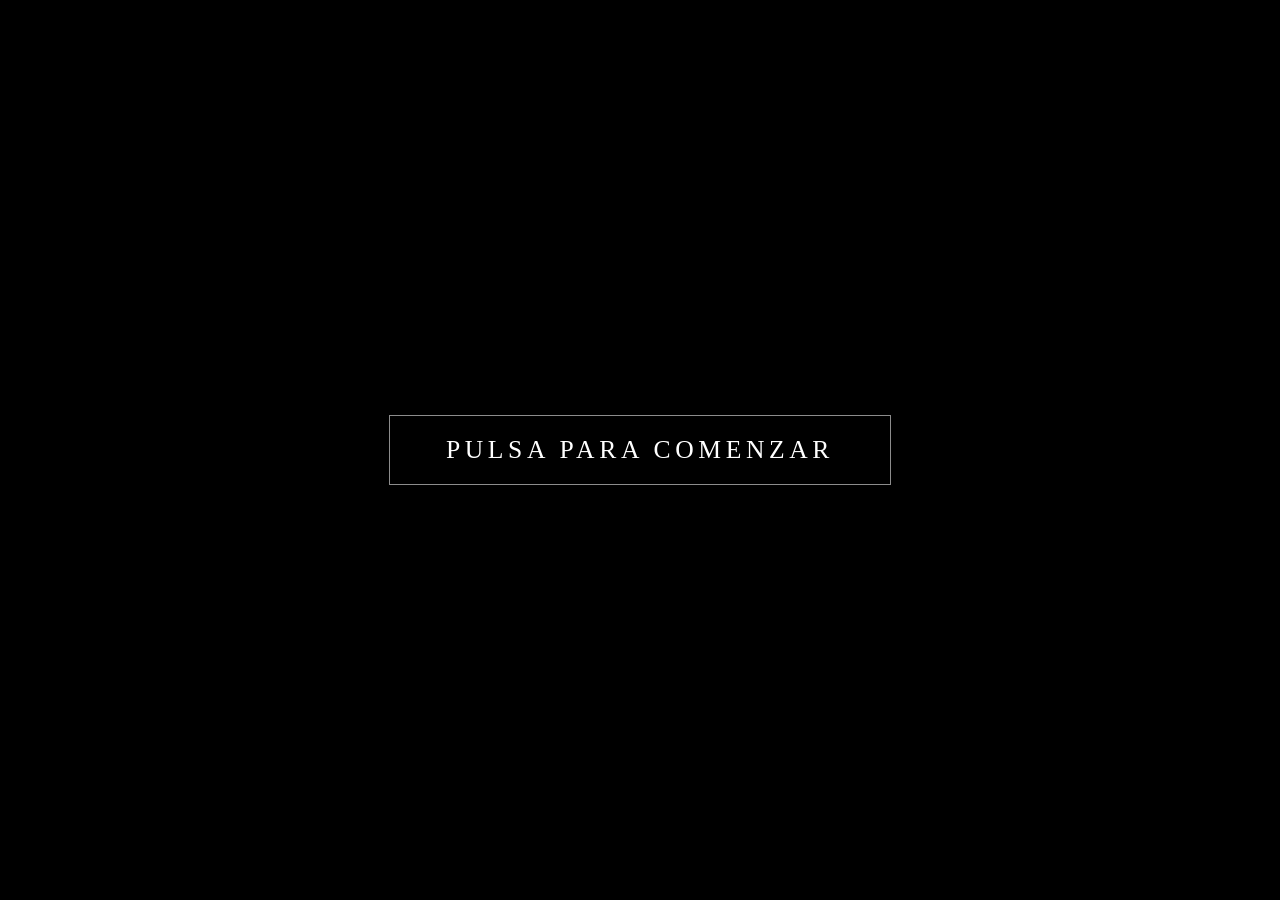
==== index.html @ db5686fe "cambio video mobile" ====
<!DOCTYPE html>
<html lang="es">
<head>
    <meta charset="UTF-8">
    <meta name="viewport" content="width=device-width, initial-scale=1.0, viewport-fit=cover">
    <meta name="apple-mobile-web-app-capable" content="yes">
    <meta name="apple-mobile-web-app-status-bar-style" content="black-translucent">
    <title>Elizabeth & Gonzalo | 21/11/26 | Sevilla</title>
    <link rel="stylesheet" href="css/index.css">
</head>
<body>
    <div class="video-wrapper">

        <!-- Vídeo mobile (vertical) -->
        <video id="introVideoMobile"
               class="intro-video intro-video-mobile"
               src="assets/videos/final_video_intro_sobre_2.mp4"
               playsinline
               preload="auto">
        </video>

        <!-- Vídeo tablet/desktop (horizontal) -->
        <video id="introVideoDesktop"
               class="intro-video intro-video-desktop"
               src="assets/videos/intro_16_9_final_con_sobre.mp4"
               playsinline
               preload="auto">
        </video>

        <!-- Overlay: pulsa para comenzar -->
        <div class="start-overlay" id="startOverlay" role="button" aria-label="Pulsa para comenzar">
            <span class="start-text">Pulsa para comenzar</span>
        </div>

        <!-- Overlay: fin del vídeo -->
        <div class="end-overlay hidden" id="endOverlay" aria-live="polite">
            <a href="main.html" class="btn-continue">Continuar</a>
            <button class="btn-replay" id="replayBtn">Volver a ver</button>
        </div>

    </div>

    <script>
        const videoMobile  = document.getElementById('introVideoMobile');
        const videoDesktop = document.getElementById('introVideoDesktop');
        const startOvl     = document.getElementById('startOverlay');
        const endOvl       = document.getElementById('endOverlay');
        const replayBtn    = document.getElementById('replayBtn');

        const mobileQuery = window.matchMedia('(max-width: 767px)');

        function activeVideo() {
            return mobileQuery.matches ? videoMobile : videoDesktop;
        }

        // Muestra el primer fotograma de cada vídeo en cuanto haya metadatos
        [videoMobile, videoDesktop].forEach(v => {
            v.addEventListener('loadedmetadata', () => {
                v.currentTime = 0.001;
            });
            v.addEventListener('ended', () => {
                endOvl.classList.remove('hidden');
            });
        });

        function playVideo() {
            const video = activeVideo();
            video.muted = false;
            video.currentTime = 0;
            const p = video.play();
            if (p !== undefined) {
                p.catch(() => {
                    // Fallback: algunos navegadores bloquean audio en el primer intento
                    video.muted = true;
                    video.play();
                });
            }
        }

        startOvl.addEventListener('click', () => {
            startOvl.style.display = 'none';
            playVideo();
        });

        replayBtn.addEventListener('click', () => {
            endOvl.classList.add('hidden');
            playVideo();
        });
    </script>
</body>
</html>
---- css/index.css ----
* {
    margin: 0;
    padding: 0;
    box-sizing: border-box;
}

html, body {
    width: 100%;
    height: 100%;
    overflow: hidden;
    background: #000;
}

.video-wrapper {
    position: fixed;
    inset: 0;
    width: 100%;
    height: 100vh;
    height: 100dvh;
}

.intro-video {
    position: absolute;
    inset: 0;
    width: 100%;
    height: 100%;
    object-fit: cover;
    object-position: center;
}

/* Mobile (≤767px): vídeo vertical visible, horizontal oculto */
.intro-video-desktop { display: none; }
.intro-video-mobile  { display: block; }

/* Tablet / Desktop (≥768px): vídeo horizontal visible, vertical oculto */
@media (min-width: 768px) {
    .intro-video-mobile  { display: none; }
    .intro-video-desktop { display: block; }
}

/* ── Overlay de inicio ── */
.start-overlay {
    position: absolute;
    inset: 0;
    display: flex;
    flex-direction: column;
    align-items: center;
    justify-content: center;
    background: rgba(0, 0, 0, 0.45);
    cursor: pointer;
    z-index: 10;
    -webkit-tap-highlight-color: transparent;
}

.start-text {
    font-family: 'Georgia', serif;
    color: #fff;
    font-size: clamp(1rem, 4.5vw, 1.6rem);
    letter-spacing: 0.18em;
    text-transform: uppercase;
    text-shadow: 0 2px 16px rgba(0, 0, 0, 0.9);
    border: 1px solid rgba(255, 255, 255, 0.55);
    padding: 0.75em 2.2em;
    animation: pulse 2.2s ease-in-out infinite;
    pointer-events: none;
    user-select: none;
}

@keyframes pulse {
    0%, 100% { opacity: 1; transform: scale(1); }
    50%       { opacity: 0.5; transform: scale(0.97); }
}

/* ── Overlay de fin ── */
.end-overlay {
    position: absolute;
    inset: 0;
    display: flex;
    flex-direction: column;
    align-items: center;
    justify-content: flex-end;
    padding-bottom: max(clamp(2.5rem, 7vh, 5rem), env(safe-area-inset-bottom, 2.5rem));
    z-index: 10;
    /* Gradiente suave solo en la franja inferior */
    background: linear-gradient(to top, rgba(0, 0, 0, 0.38) 0%, transparent 28%);
    animation: fadeInEnd 1.2s ease forwards;
}

@keyframes fadeInEnd {
    from { opacity: 0; }
    to   { opacity: 1; }
}

.end-overlay.hidden {
    display: none;
}

/* ── Botón principal: Continuar ── */
.btn-continue {
    font-family: 'Georgia', serif;
    font-size: clamp(0.72rem, 2.2vw, 0.88rem);
    letter-spacing: 0.26em;
    text-transform: uppercase;
    color: rgba(255, 255, 255, 0.9);
    text-decoration: none;
    padding: 0.72em 2.8em;
    border: 1px solid rgba(255, 255, 255, 0.38);
    background: rgba(255, 255, 255, 0.07);
    backdrop-filter: blur(10px);
    -webkit-backdrop-filter: blur(10px);
    border-radius: 2px;
    cursor: pointer;
    -webkit-tap-highlight-color: transparent;
    touch-action: manipulation;
    transition: background 0.3s, border-color 0.3s;
    animation: floatHint 3.5s ease-in-out 1.8s infinite;
}

@keyframes floatHint {
    0%, 80%, 100% { transform: translateY(0); }
    90%            { transform: translateY(-5px); }
}

.btn-continue:hover,
.btn-continue:focus {
    background: rgba(255, 255, 255, 0.15);
    border-color: rgba(255, 255, 255, 0.6);
    outline: none;
}

/* ── Botón secundario: Volver a ver ── */
.btn-replay {
    margin-top: 1rem;
    font-family: 'Georgia', serif;
    font-size: clamp(0.6rem, 1.8vw, 0.72rem);
    letter-spacing: 0.14em;
    color: rgba(255, 255, 255, 0.38);
    background: none;
    border: none;
    cursor: pointer;
    text-decoration: underline;
    text-underline-offset: 3px;
    text-decoration-color: rgba(255, 255, 255, 0.18);
    padding: 0.3em 0.8em;
    transition: color 0.25s;
    -webkit-tap-highlight-color: transparent;
    touch-action: manipulation;
}

.btn-replay:hover,
.btn-replay:focus {
    color: rgba(255, 255, 255, 0.65);
    outline: none;
}
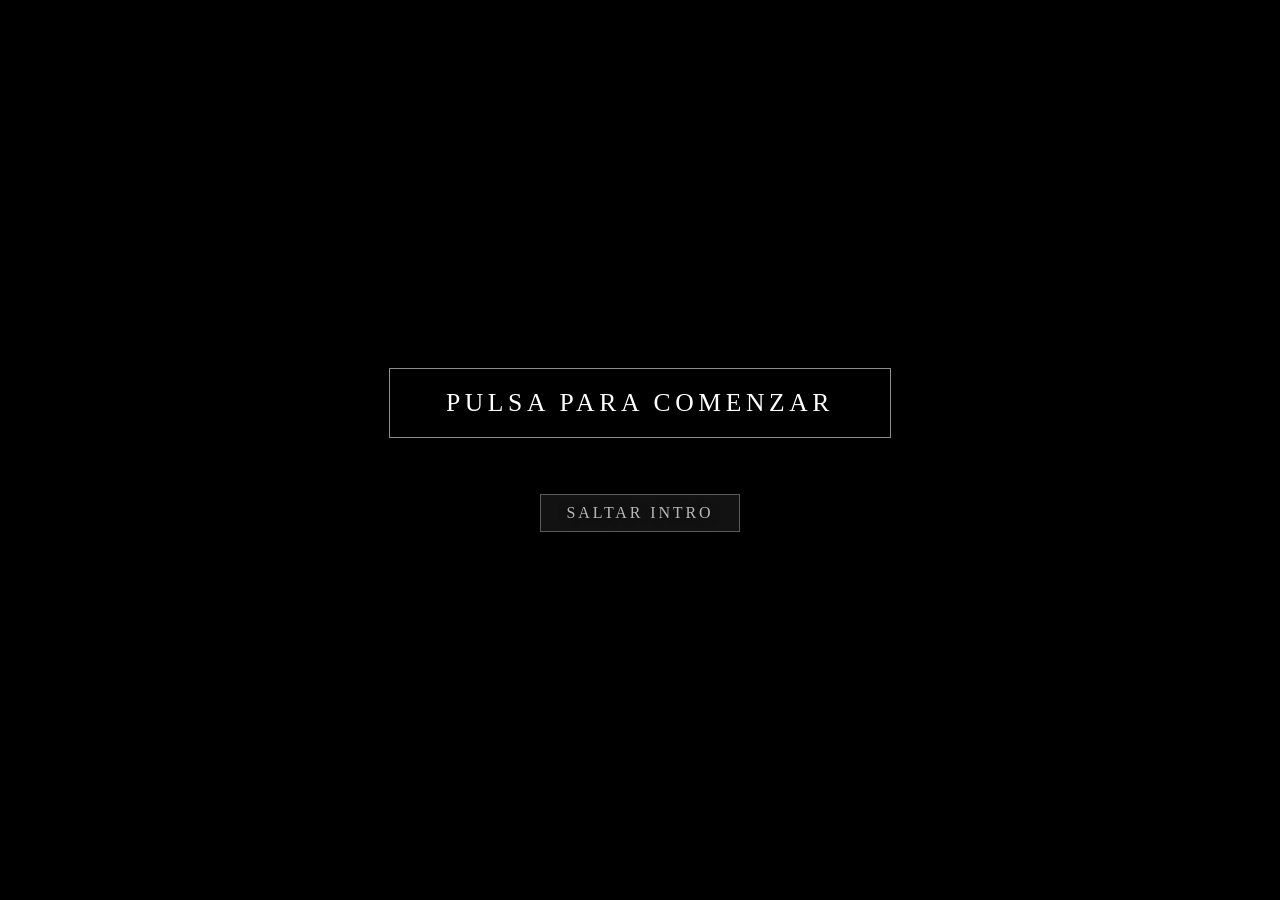
==== commit 595f9683: "nuevos cambios web" ====
--- a/index.html
+++ b/index.html
@@ -1,35 +1,33 @@
 <!DOCTYPE html>
 <html lang="es">
+
 <head>
     <meta charset="UTF-8">
     <meta name="viewport" content="width=device-width, initial-scale=1.0, viewport-fit=cover">
     <meta name="apple-mobile-web-app-capable" content="yes">
     <meta name="apple-mobile-web-app-status-bar-style" content="black-translucent">
     <title>Elizabeth & Gonzalo | 21/11/26 | Sevilla</title>
+    <link rel="icon" type="image/svg+xml" href="data:image/svg+xml,%3Csvg xmlns='http://www.w3.org/2000/svg' viewBox='0 0 64 64'%3E%3Crect width='64' height='64' rx='12' fill='%239c4c4c'/%3E%3Ctext x='50%25' y='54%25' dominant-baseline='middle' text-anchor='middle' font-family='Georgia%2C serif' font-size='22' font-style='italic' fill='white'%3EE%26amp%3BG%3C/text%3E%3C/svg%3E">
     <link rel="stylesheet" href="css/index.css">
 </head>
+
 <body>
     <div class="video-wrapper">
 
         <!-- Vídeo mobile (vertical) -->
-        <video id="introVideoMobile"
-               class="intro-video intro-video-mobile"
-               src="assets/videos/final_video_intro_sobre_2.mp4"
-               playsinline
-               preload="auto">
+        <video id="introVideoMobile" class="intro-video intro-video-mobile"
+            src="assets/videos/final_video_intro_sobre.mp4" playsinline preload="auto">
         </video>
 
         <!-- Vídeo tablet/desktop (horizontal) -->
-        <video id="introVideoDesktop"
-               class="intro-video intro-video-desktop"
-               src="assets/videos/intro_16_9_final_con_sobre.mp4"
-               playsinline
-               preload="auto">
+        <video id="introVideoDesktop" class="intro-video intro-video-desktop" src="assets/videos/intro_16_9_final.mp4"
+            playsinline preload="auto">
         </video>
 
         <!-- Overlay: pulsa para comenzar -->
         <div class="start-overlay" id="startOverlay" role="button" aria-label="Pulsa para comenzar">
             <span class="start-text">Pulsa para comenzar</span>
+            <a href="main.html" class="btn-skip">Saltar intro</a>
         </div>
 
         <!-- Overlay: fin del vídeo -->
@@ -39,53 +37,7 @@
         </div>
 
     </div>
+    <script src="js/index.js"></script>
+</body>
 
-    <script>
-        const videoMobile  = document.getElementById('introVideoMobile');
-        const videoDesktop = document.getElementById('introVideoDesktop');
-        const startOvl     = document.getElementById('startOverlay');
-        const endOvl       = document.getElementById('endOverlay');
-        const replayBtn    = document.getElementById('replayBtn');
-
-        const mobileQuery = window.matchMedia('(max-width: 767px)');
-
-        function activeVideo() {
-            return mobileQuery.matches ? videoMobile : videoDesktop;
-        }
-
-        // Muestra el primer fotograma de cada vídeo en cuanto haya metadatos
-        [videoMobile, videoDesktop].forEach(v => {
-            v.addEventListener('loadedmetadata', () => {
-                v.currentTime = 0.001;
-            });
-            v.addEventListener('ended', () => {
-                endOvl.classList.remove('hidden');
-            });
-        });
-
-        function playVideo() {
-            const video = activeVideo();
-            video.muted = false;
-            video.currentTime = 0;
-            const p = video.play();
-            if (p !== undefined) {
-                p.catch(() => {
-                    // Fallback: algunos navegadores bloquean audio en el primer intento
-                    video.muted = true;
-                    video.play();
-                });
-            }
-        }
-
-        startOvl.addEventListener('click', () => {
-            startOvl.style.display = 'none';
-            playVideo();
-        });
-
-        replayBtn.addEventListener('click', () => {
-            endOvl.classList.add('hidden');
-            playVideo();
-        });
-    </script>
-</body>
 </html>
--- a/css/index.css
+++ b/css/index.css
@@ -66,6 +66,30 @@
     user-select: none;
 }
 
+.btn-skip {
+    margin-top: 3.5em;
+    font-family: 'Georgia', serif;
+    font-size: clamp(0.7rem, 2.5vw, 1rem);
+    letter-spacing: 0.18em;
+    text-transform: uppercase;
+    color: rgba(255, 255, 255, 0.7);
+    text-decoration: none;
+    border: 1px solid rgba(255, 255, 255, 0.3);
+    padding: 0.55em 1.6em;
+    background: rgba(255, 255, 255, 0.07);
+    text-shadow: 0 1px 8px rgba(0, 0, 0, 0.7);
+    transition: color 0.25s, border-color 0.25s, background 0.25s;
+    pointer-events: all;
+}
+
+.btn-skip:hover,
+.btn-skip:focus {
+    color: rgba(255, 255, 255, 0.95);
+    border-color: rgba(255, 255, 255, 0.65);
+    background: rgba(255, 255, 255, 0.14);
+    outline: none;
+}
+
 @keyframes pulse {
     0%, 100% { opacity: 1; transform: scale(1); }
     50%       { opacity: 0.5; transform: scale(0.97); }
@@ -79,6 +103,7 @@
     flex-direction: column;
     align-items: center;
     justify-content: flex-end;
+    gap: 1rem;
     padding-bottom: max(clamp(2.5rem, 7vh, 5rem), env(safe-area-inset-bottom, 2.5rem));
     z-index: 10;
     /* Gradiente suave solo en la franja inferior */
@@ -103,9 +128,12 @@
     text-transform: uppercase;
     color: rgba(255, 255, 255, 0.9);
     text-decoration: none;
-    padding: 0.72em 2.8em;
-    border: 1px solid rgba(255, 255, 255, 0.38);
-    background: rgba(255, 255, 255, 0.07);
+    width: clamp(180px, 40vw, 260px);
+    padding: 0.82em 0;
+    text-align: center;
+    border: 1px solid rgba(255, 255, 255, 0.6);
+    background: rgba(156, 76, 76, 0.85);
+    outline: none;
     backdrop-filter: blur(10px);
     -webkit-backdrop-filter: blur(10px);
     border-radius: 2px;
@@ -123,32 +151,38 @@
 
 .btn-continue:hover,
 .btn-continue:focus {
-    background: rgba(255, 255, 255, 0.15);
-    border-color: rgba(255, 255, 255, 0.6);
+    background: rgba(156, 76, 76, 1);
+    border-color: #fff;
+    color: #fff;
     outline: none;
 }
 
 /* ── Botón secundario: Volver a ver ── */
 .btn-replay {
-    margin-top: 1rem;
     font-family: 'Georgia', serif;
-    font-size: clamp(0.6rem, 1.8vw, 0.72rem);
-    letter-spacing: 0.14em;
-    color: rgba(255, 255, 255, 0.38);
-    background: none;
-    border: none;
+    font-size: clamp(0.6rem, 1.8vw, 0.75rem);
+    letter-spacing: 0.22em;
+    text-transform: uppercase;
+    color: rgba(255, 255, 255, 0.8);
+    text-decoration: none;
+    width: clamp(140px, 30vw, 200px);
+    padding: 0.65em 0;
+    text-align: center;
+    border: 1px solid rgba(255, 255, 255, 0.55);
+    background: transparent;
+    outline: none;
+    backdrop-filter: blur(6px);
+    -webkit-backdrop-filter: blur(6px);
+    border-radius: 2px;
     cursor: pointer;
-    text-decoration: underline;
-    text-underline-offset: 3px;
-    text-decoration-color: rgba(255, 255, 255, 0.18);
-    padding: 0.3em 0.8em;
-    transition: color 0.25s;
     -webkit-tap-highlight-color: transparent;
     touch-action: manipulation;
+    transition: background 0.3s, border-color 0.3s;
 }
 
 .btn-replay:hover,
 .btn-replay:focus {
-    color: rgba(255, 255, 255, 0.65);
+    background: rgba(255, 255, 255, 0.15);
+    border-color: rgba(255, 255, 255, 0.8);
     outline: none;
 }
